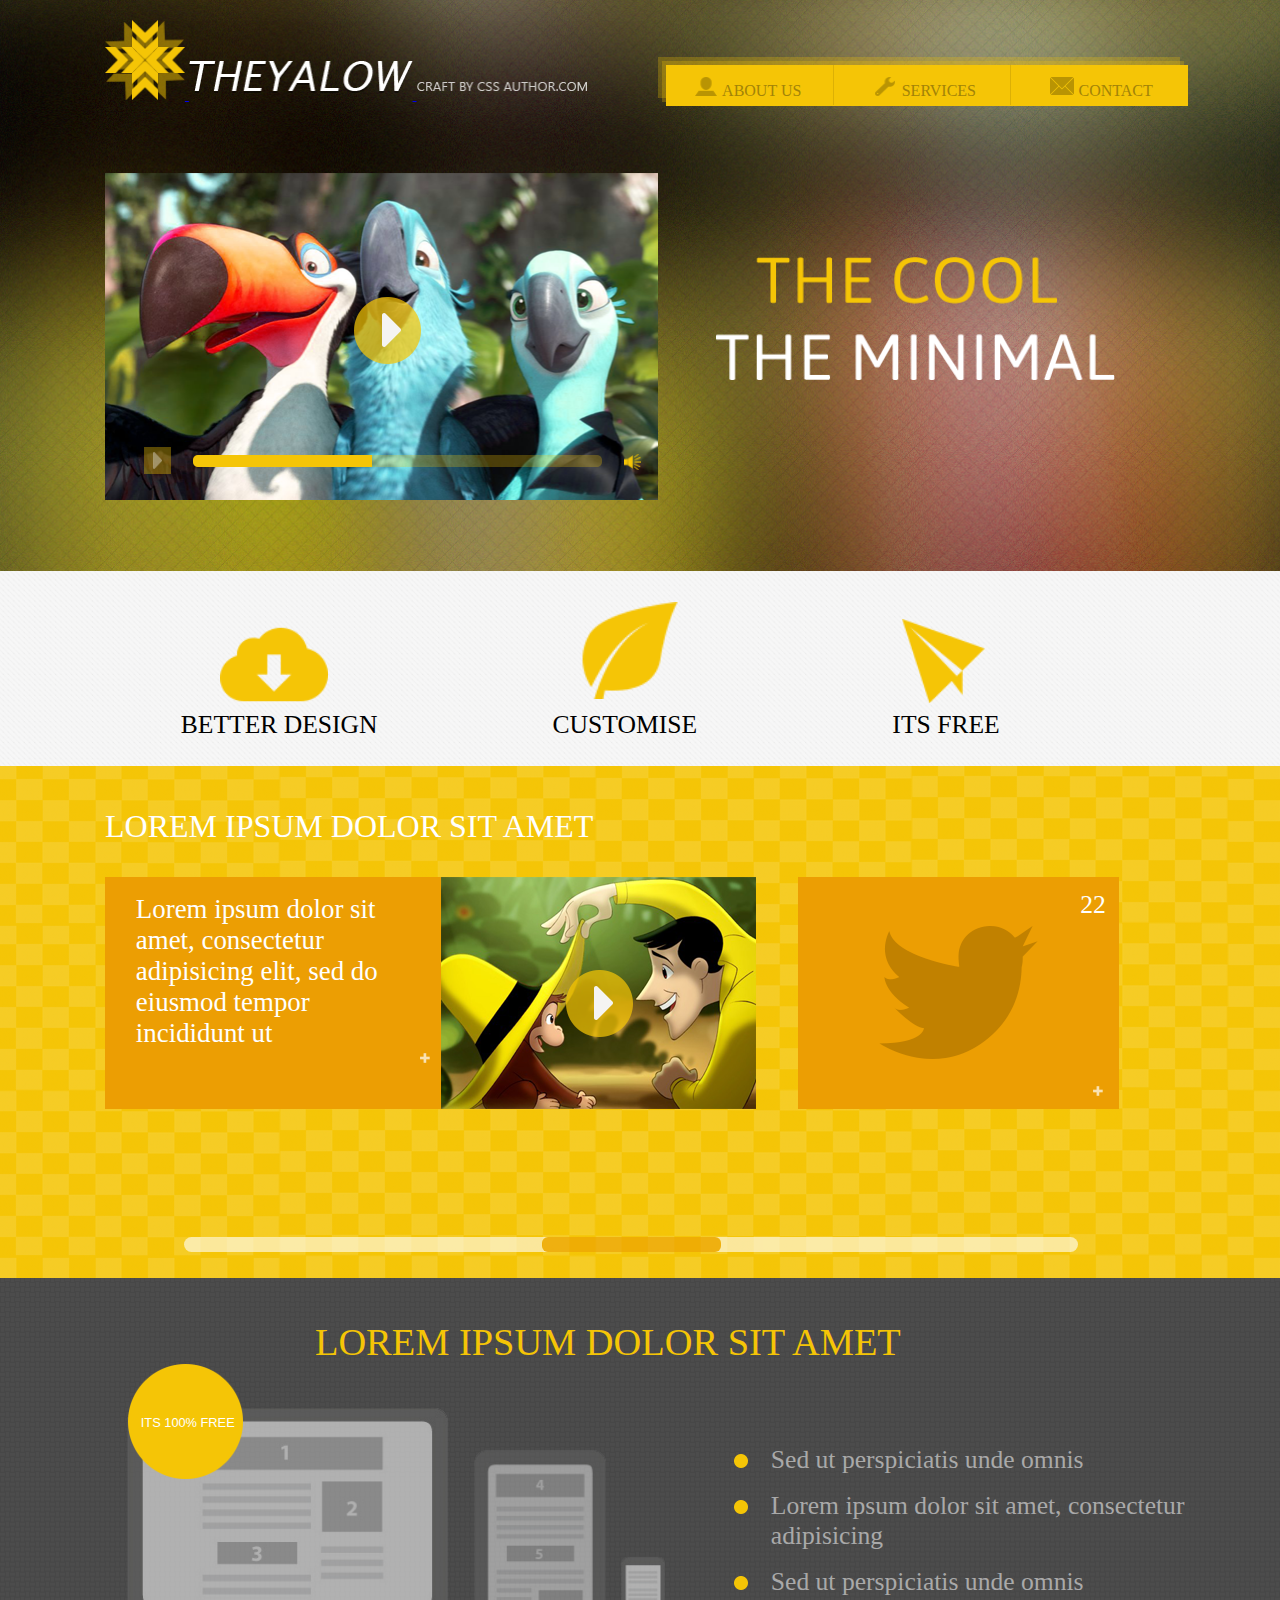
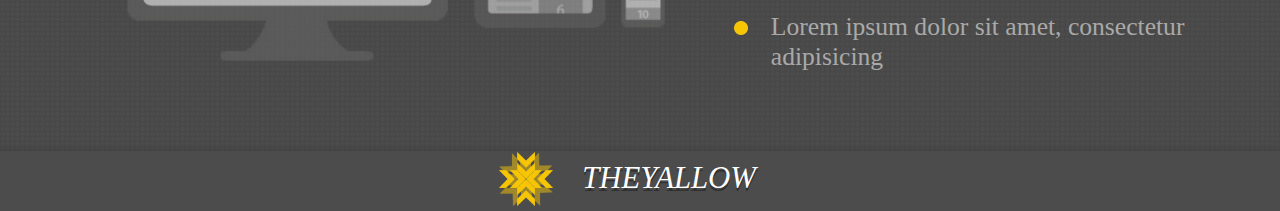
==== part2/index.html @ f29ff3ac "Add part 2" ====
<!DOCTYPE html>
<html>
<head>
    <meta name="viewport" content="width=device-width, initial-scale=1.0">
    <title>APP2</title>
    <link rel="stylesheet" type="text/css" href="css/layout/simplegrid.css">
    <link rel="stylesheet" type="text/css" href="css/style.css">
    <link rel="stylesheet" type="text/css" href="css/small_style.css">
</head>
<body>
<header>
    <div class="header grid grid-pad">
        <div class="logo col-1-2">
            <a href="index.html" id="logo">
                <img class="logo-image" src="images/desktop/banner+header/logo/Shape-8-copy-3.png"/>
                <img class="logo-text" src="images/desktop/banner+header/logo/TheYalow.png"/>
                <img class="logo-addition" src="images/desktop/banner+header/logo/Craft-By-Css-author.png"/>
            </a>
        </div>
        <div class="menu col-1-2">
            <ul class="menu-nav">
                <li  class="menu-li-item">
                    <a href="#" class="menu-item">
                        <img class="menu-item-image" src="images/desktop/banner+header/main_nav/Shape-5.png"/>
                        <span>ABOUT US</span>
                    </a>
                </li>
                <li><img class="menu-separator" src="images/desktop/banner+header/main_nav/Layer-9.png"/></li>
                <li  class="menu-li-item">
                    <a href="#" class="menu-item">
                        <img class="menu-item-image" src="images/desktop/banner+header/main_nav/Shape-6.png"/>
                        <span>SERVICES</span>
                    </a>
                </li>
                <li><img class="menu-separator" src="images/desktop/banner+header/main_nav/Layer-9.png"/></li>
                <li  class="menu-li-item">
                    <a href="#" class="menu-item">
                        <img class="menu-item-image" src="images/desktop/banner+header/main_nav/Shape-7.png"/>
                        <span>CONTACT</span>
                    </a>
                </li>
            </ul>
        </div>
    </div>
    <div class="banner grid grid-pad">
        <div class="player col-1-2">
            <a href="#" class="center-play-button">
                <img class="center-play-button-image" src="images/desktop/banner+header/player/Shape-10.png"/>
            </a>
            <a href="#" class="bottom-play-button">
                <img class="bottom-play-button-image" src="images/desktop/banner+header/player/Shape-8.png"/>
            </a>
            <img class="play-progress" src="images/desktop/banner+header/player/Rounded-Rectangle-1.png">
            <img class="player-volume" src="images/desktop/banner+header/player/Shape-9.png"/>
        </div>
        <div class="col-1-2">
            <img class="banner-text" src="images/desktop/banner+header/The-cool--The-minimal.png"/>
        </div>
    </div>
</header>
<div class="icon-area">
    <div class="grid grid-pad">
        <div class="col-1-3">
            <img class="icon-area-image-design" src="images/mobile/mid_bar/Shape-2.png"/>
            <p class="icon-area-text-design">BETTER DESIGN</p>
        </div>
        <div class="col-1-3">
            <img class="icon-area-image-customize" src="images/mobile/mid_bar/Shape-3.png"/>
            <p class="icon-area-text-customize">CUSTOMISE</p>
        </div>
        <div class="col-1-3">
            <img class="icon-area-image-free" src="images/mobile/mid_bar/Shape-4.png"/>
            <p class="icon-area-text-free">ITS FREE</p>
        </div>
    </div>
</div>
<div class="section1">
    <div class="grid grid-pad">
        <p class="section1-title">LOREM IPSUM DOLOR SIT AMET</p>
        <div class="block">
            <p>Lorem ipsum dolor sit amet, consectetur adipisicing elit, sed do eiusmod tempor incididunt ut</p>
            <img class="block-plus" src="images/mobile/sec1/block_1/Shape-11.png">
        </div>
        <div class="small-player">
            <a href="#" class="block-play-button">
                <img align="middle" class="center-play-button-image" src="images/desktop/banner+header/player/Shape-10.png"/>
            </a>
        </div>
        <div class="twitter">
            <div class="tweets">
                <ul class="tweets-bubble">
                    <li class="tweet-1">
                        <p>Daily Mobile UI Design Inspiration #1 via @cssauthor</p>
                    </li>
                    <li class="tweet-2">
                        <p>Daily Mobile UI Design Inspiration #1 via @cssauthor</p>
                    </li>
                    <li class="tweet-3">
                        <p>Daily Mobile UI Design Inspiration #1 via @cssauthor</p>
                    </li>
                </ul>
                <div class="tweets-textfield">
                    <div class='tweet-input'><input type='text'/></div>
                    <div class='tweet-button'><button>Tweet</button></div>
                </div>
            </div>
            <div class="tweet-number">22</div>
            <div class="twitter-plus"><img class="block-plus" src="images/mobile/sec1/block_1/Shape-11.png"></div>
        </div>
        <div class="section1-slide">
            <input type="range" value="50">
        </div>
    </div>
</div>
<div class="section2">
    <div class="grid grid-pad">
        <p class="section2-title">LOREM IPSUM DOLOR SIT AMET</p>
        <img class="itsfree-label" src="images/mobile/sec2/Ellipse-3.png">
        <p class="itsfree-label-text">ITS 100% FREE</p>
        <span class="section2-images">
            <img class="monitor" src="images/mobile/sec2/Layer-30.png">
            <img class="tablet" src="images/mobile/sec2/Layer-32.png">
            <img class="mobile" src="images/mobile/sec2/Layer-311.png">
        </span>
        <ul class="section2-list">
            <li>Sed ut perspiciatis unde omnis</li>
            <li>Lorem ipsum dolor sit amet, consectetur adipisicing </li>
            <li>Sed ut perspiciatis unde omnis</li>
            <li>Lorem ipsum dolor sit amet, consectetur adipisicing </li>
        </ul>
    </div>
    <hr>
</div>
<div class="footer">
    <img class="footer-logo-image" src="images/desktop/banner+header/logo/Shape-8-copy-3.png"/>
    <span class="footer-logo-text">THEYALLOW</span>
</div>
</body>
</html>
---- part2/css/layout/simplegrid.css ----
/*
  Simple Grid
  Project Page - http://thisisdallas.github.com/Simple-Grid/
  Author - Dallas Bass
  Site - http://dallasbass.com
*/


[class*='grid'],
[class*='col-'],
[class*='mobile-'],
.grid:after {
	-webkit-box-sizing: border-box;
	-moz-box-sizing: border-box;
	box-sizing: border-box;	
}

[class*='col-'] {
	float: left;
  	min-height: 1px;
	padding-right: 20px; /* column-space */
}

[class*='col-'] [class*='col-']:last-child {
	padding-right: 0;
}

.grid {
	width: 100%;
	max-width: 1140px;
	min-width: 748px; /* when using padded grid on ipad in portrait mode, width should be viewport-width - padding = (768 - 20) = 748. actually, it should be even smaller to allow for padding of grid containing element */
	margin: 0 auto;
	overflow: hidden;
}

.grid:after {
	content: "";
	display: table;
	clear: both;
}

.grid-pad {
	padding-top: 20px;
	padding-left: 35px; /* grid-space to left */
	padding-right: 0; /* grid-space to right: (grid-space-left - column-space) e.g. 20px-20px=0 */
}

.push-right {
	float: right;
}

/* Content Columns */

.col-1-1 {
	width: 100%;
}
.col-2-3, .col-8-12 {
	width: 66.66%;
}

.col-1-2, .col-6-12 {
	width: 50%;
}

.col-1-3, .col-4-12 {
	width: 33.33%;
}

.col-1-4, .col-3-12 {
	width: 25%;
}

.col-1-5 {
	width: 20%;
}

.col-1-6, .col-2-12 {
	width: 16.667%;
}

.col-1-7 {
	width: 14.28%;
}

.col-1-8 {
	width: 12.5%;
}

.col-1-9 {
	width: 11.1%;
}

.col-1-10 {
	width: 10%;
}

.col-1-11 {
	width: 9.09%;
}

.col-1-12 {
	width: 8.33%
}

/* Layout Columns */

.col-11-12 {
	width: 91.66%
}

.col-10-12 {
	width: 83.333%;
}

.col-9-12 {
	width: 75%;
}

.col-5-12 {
	width: 41.66%;
}

.col-7-12 {
	width: 58.33%
}

/* Pushing blocks */

.push-2-3, .push-8-12 {
	margin-left: 66.66%;
}

.push-1-2, .push-6-12 {
	margin-left: 50%;
}

.push-1-3, .push-4-12 {
	margin-left: 33.33%;
}

.push-1-4, .push-3-12 {
	margin-left: 25%;
}

.push-1-5 {
	margin-left: 20%;
}

.push-1-6, .push-2-12 {
	margin-left: 16.667%;
}

.push-1-7 {
	margin-left: 14.28%;
}

.push-1-8 {
	margin-left: 12.5%;
}

.push-1-9 {
	margin-left: 11.1%;
}

.push-1-10 {
	margin-left: 10%;
}

.push-1-11 {
	margin-left: 9.09%;
}

.push-1-12 {
	margin-left: 8.33%
}

@media handheld, only screen and (max-width: 767px) {
	.grid {
		width: 100%;
		min-width: 0;
		margin-left: 0;
		margin-right: 0;
		padding-left: 0; /* grid-space to left */
		padding-right: 0; /* grid-space to right: (grid-space-left - column-space) e.g. 20px-10px=10px */
	}

	.grid-pad {
		padding-top: 0;
	}

	[class*='col-'] [class*='col-'] {
		padding-right: 0;
	}

	/* Mobile Layout */

	[class*='mobile-col-'] {
		float: left;
		margin: 0 0 10px;
		padding-left: 0;
		padding-right: 10px; /* column-space */
		padding-bottom: 0;
	}

	.mobile-col-1-1 {
		width: 100%;
	}
	.mobile-col-2-3, .mobile-col-8-12 {
		width: 66.66%;
	}

	.mobile-col-1-2, .mobile-col-6-12 {
		width: 50%;
	}

	.mobile-col-1-3, .mobile-col-4-12 {
		width: 33.33%;
	}

	.mobile-col-1-4, .mobile-col-3-12 {
		width: 25%;
	}

	.mobile-col-1-5 {
		width: 20%;
	}

	.mobile-col-1-6, .mobile-col-2-12 {
		width: 16.667%;
	}

	.mobile-col-1-7 {
		width: 14.28%;
	}

	.mobile-col-1-8 {
		width: 12.5%;
	}

	.mobile-col-1-9 {
		width: 11.1%;
	}

	.mobile-col-1-10 {
		width: 10%;
	}

	.mobile-col-1-11 {
		width: 9.09%;
	}

	.mobile-col-1-12 {
		width: 8.33%
	}

	/* Layout Columns */

	.mobile-col-11-12 {
		width: 91.66%
	}

	.mobile-col-10-12 {
		width: 83.333%;
	}

	.mobile-col-9-12 {
		width: 75%;
	}

	.mobile-col-5-12 {
		width: 41.66%;
	}

	.mobile-col-7-12 {
		width: 58.33%
	}

	.hide-on-mobile {
		display: none !important;
		width: 0;
		height: 0;
	}
}
---- part2/css/style.css ----
html, body {
    margin: 0;
    padding: 0;
}

a {
    display:block;
}

header {
    width: 100%;
    height: auto;
    position: relative;
    background: url(../images/desktop/Layer-20.png) no-repeat;
    background-size: cover;
}

.logo-image {
    width: 15%;
    background: url(../images/desktop/banner+header/logo/Shape-8-copy-4.png) no-repeat;
    background-size: 100% auto;
}

.logo-text {
    width: 42%;
    margin-bottom: 7px;
}

.logo-addition {
    width: 32%;
    margin-bottom: 9px;
}

.menu-nav {
    width: 100%;
    height: inherit;
    list-style-type: none;
    margin: 0;
    padding: 0;
    overflow: hidden;
}

.menu-nav li {
    height: inherit;
    float: left;
}

.menu-nav {
    background-image: url(../images/desktop/banner+header/main_nav/Rectangle-2-copy.png), url(../images/desktop/banner+header/main_nav/Rectangle-2-copy-2.png), url(../images/desktop/banner+header/main_nav/Rectangle-2-copy-3.png);
    background-repeat: no-repeat, no-repeat, no-repeat;
    background-position: 8px 8px, 4px 4px,0 0;
    background-size: contain;
    background-size: 98% 41px;
    margin-top: 7%;
}

.menu-nav li a {
    display: block;
    color: #A28308;
    text-align: center;
    padding: 11% 0 0 0;
    text-decoration: none;
}

.menu-li-item {
    width: 33%;
}

.menu-item-image {
    width: 14%;
    padding-left: 5px;
}

.menu-separator {
    height: inherit;
    padding-top: 8px;
}

.player {
    width: 50%;
    height: 0;
    position: relative;
    padding-top: 32%;
    margin: 4% 0;
    background: url(../images/mobile/player/Layer-17.png) no-repeat;
}

.banner-text {
    width: 75%;
    padding: 24% 11%;
}


.center-play-button {
    position: absolute;
    top: 35%;
    left: 45%;
}

.center-play-button-image {
    display: block;
    background: url(../images/desktop/banner+header/player/Ellipse-2.png) no-repeat;
    background-size: auto;
    padding: 16px 21px 20px 28px;
}

.bottom-play-button {
    position: absolute;
    bottom: 14%;
    left: 7%;
}

.bottom-play-button-image {
    width: 35%;
    background: url(../images/desktop/banner+header/player/Layer-16.png) no-repeat;
    background-size: auto;
    padding: 5px 9px;
}

.play-progress {
    position: absolute;
    bottom: 10%;
    bottom: 17%;
    left: 16%;
    width: 74%;
    background:  url(../images/desktop/banner+header/player/Layer-14.png);
    background-repeat: no-repeat;
    background-size: contain;
}

.player-volume {
    position: absolute;
    bottom: 16%;
    right: 3%;
    width: 3%;
}

.icon-area {
    background: url(../images/desktop/icon_area/Layer-7.png);
    background-size: contain;
}

.icon-area-image-design {
    padding: 9% 33% 0;
    width: 31%;
}

.icon-area-image-customize {
    width: 36%;
    padding: 3% 27% 2%;
}

.icon-area-image-free {
    width: 31%;
    padding: 8% 14% 1%;
}

.icon-area p {
    text-align: center;
    font-size: 2vw;
    margin-top: 0;
    font-family: 'Segoe ui';
    font-weight: lighter;
}

.icon-area-text-customize {
    padding-right: 13%;
}

.icon-area-text-free {
    padding-right: 40%;
}

.section1 {
    background: url(../images/desktop/Layer-10-copy-3.png);
}

.section1-title {
    color: #fff;
    margin-top: 2%;
    font-size: 2.5vw;
}

.block {
    display: inline-block;
    height: 0;
    width: 31%;
    padding-bottom: 21%;
    background-color: #EC9E03;
    overflow: hidden;
}

.block p {
    margin: 0;
    padding: 5% 9% 0;
    color: #fff;
    font-size: 2.1vw;
    font-family: 'segoe ui';
    font-weight: lighter;
}

.block-plus {
    position: relative;
    left: 92%;
}

.small-player {
    display: inline-block;
    overflow: hidden;
    height: 0;
    width: 30%;
    padding-bottom: 21%;
    margin-left: 0.5%;
    margin-left: -1%;
    background: url(../images/mobile/sec1/player_sml/Layer-29.png) no-repeat;
}

.block-play-button {
    display: inline-block;
    position: relative;
    left: 38%;
    margin-top: 28%;
}

.twitter {
    display: inline-block;
    height: 0;
    width: 29%;
    padding-bottom: 21%;
    margin-left: 2%;
    background: url(../images/mobile/twitter/twitter.png) no-repeat;
    background-position: center center;
    background-color: #EC9E03;
    overflow: hidden;
}

.tweets {
    display: none;
}

.tweet-number {
    color: #fff;
    float: right;
    margin: 4%;
    font-size: 2vw;
}

.twitter-plus {
    margin-top: 64%;
}

.section1-slide {
    margin: 11% 0 2% 7%;
}

input[type=range] {
    -webkit-appearance: none;
    width: 87%;
    height: 15px;
    background: #fff;
    opacity: 0.6;
    border-radius: 12px;
}

input[type=range]:focus {
    outline: none; /* Removes the blue border. You should probably do some kind of focus styling for accessibility reasons though. */
}

input[type=range]::-webkit-slider-thumb {
    -webkit-appearance: none;
    height: 15px;
    width: 20%;
    background: #EC9E03;
    border-radius: 6px;
}

.section2 {
    width: 100%;
    background: url(../images/desktop/section2/Layer-32.png);
    height: 0;
    padding-bottom: 37%;
}

.section2-title {
    color: #F5C506;
    font-size: 3vw;
    margin: 2% 0 0 19%;
}

.itsfree-label {
    position: absolute;
    left: 10%;
    width: 9%;
}

.itsfree-label-text {
    font-size: 1vw;
    position: absolute;
    padding-top: 3%;
    left: 11%;
    color: #fff;
    font-family: sans-serif;
}

.monitor {
    padding: 4% 0 0 2%;
    width: 29%;
}

.tablet {
    padding: 0 0 3% 2%;
    width: 12%;
}

.mobile {
    width: 4%;
    padding: 0 0 3% 1%;
}

.section2-list {
    display: inline;
    padding: 4.5% 0 0% 7%;
    position: absolute;
    color: #A9A9A9;
    list-style-image: url(../images/desktop/section2/Ellipse-4.png);
}

.section2-list li{
    padding: 1.5% 3%;
    font-size: 2vw;
}

hr {
    height: 0;
    padding-bottom: 7%;
    border: 0;
    box-shadow: inset 0 -16px 12px -12px #000;
}

.footer {
    background: #4C4C4C;
    text-align: center;
    text-shadow: 0px 3px 0px #303030;
    height: 60px;
}

.footer * {
    margin: 10px;
}

.footer-logo-image {
    display: inline;
    width: 54px;
    position: relative;
    margin: 0;
    background: url(../images/desktop/banner+header/logo/Shape-8-copy-4.png) no-repeat;
    background-size: 100% auto;
}

.footer-logo-text {
    font-size: 2.4vw;
    width: 204px;
    display: inline-block;
    overflow: hidden;
    font-family: 'Lucida Sans';
    font-style: italic;
    color: #fff;
}
---- part2/css/small_style.css ----
@media screen and (max-width: 767px) {
    .header {
        height: 62px;
    }

    header {
        background: none;
    }

    header div {
        height: inherit;
    }
    .logo {
        width: 29%;
        display: inline-block;
        background: url(../images/mobile/menu/Layer-26.png) no-repeat;
        background-size: cover;
    }

    .logo-image {
        width: 22%;
        margin: 10px;
        background: url(../images/desktop/banner+header/logo/Shape-8-copy-4.png) no-repeat;
        background-size: 100% auto;
    }

    .menu {
        position: absolute;
        width: 71%;
        display: inline-block;
        background: url(../images/mobile/menu/Rectangle-2-copy.png);
        background-size: cover;
    }

    .menu-nav {
        background: none;
        margin: 0;
    }

    .menu-item-image {
        width: 20%;
    }

    .menu-separator {
        height: inherit;
        padding-top: 0;
    }

    .logo a {
        display: inline-block;
    }

    .logo-addition {
        display: none;
    }

    .logo-text {
        width: 59%;
        margin-left: -6px;
        padding-bottom: 15px;
    }

    .player {
        margin: 0;
        width: 100%;
        padding-top: 52%;
        background: url(../images/mobile/player/Layer-17.png) no-repeat;
        background-size: 100% auto;
    }

    .center-play-button {
        top: 40%;
        left: 46%;
    }

    .banner-text {
        display: none;
    }

    .bottom-play-button {
        bottom: 7%;
        left: 13%;
    }

    .play-progress {
        bottom: 10%;
        left: 21%;
        width: 63%;
        height: 4%;
    }

    .player-volume {
        bottom: 10%;
        right: 9%;
        width: 2.5%;
    }

    .menu-li-item span {
        color: #9B7D08;
        font-size: 3vw;
    }

    .menu-li-item {
        width: 32%;
    }

    .icon-area {
        position: relative;
        margin-top: -16px;
        background: url(../images/mobile/mid_bar/Layer-27-copy.png), url(../images/mobile/mid_bar/Layer-27.png);
        background-repeat: no-repeat, no-repeat;
        background-position: 0 5px,0 0;
        background-size: 100% 97%;
    }

    .icon-area img {
        width: 47%;
        height: auto;
        padding: 32px 0 0 0;
        display: block;
        margin: auto;
    }
    .icon-area p {
        margin-top: 14px;
        font-size: 3.5vw;
        padding-right: 0;
    }

    .section1 {
        margin-top: 16px;
        background: none;
    }

    .section1-title {
        display: none;
    }

    .block {
        width: 47%;
        padding-bottom: 36%;
        margin-left: 8px;
    }

    .block p {
        margin: 0;
        padding: 22px 22px 0 22px;
        color: #fff;
        font-size: 4vw;
    }

    .small-player {
        float: right;
        width: 48%;
        padding-bottom: 36%;
        margin-right: 8px;
        background-size: auto 100%;
    }

    .twitter {
        height: 0;
        width: 100%;
        margin: 10px 0 0 0;
        padding-bottom: 36.5%;
        background: url(../images/mobile/twitter/twitter.png), url(../images/mobile/twitter/Layer-22-copy-3.png);
        background-repeat: no-repeat, repeat;
        background-position: center center, left top;
    }

    .tweets {
        display: initial;
        width: 50%;
        float: right;
    }

    .twitter-plus {
        display: none;
    }

    .tweet-number {
        display: none;
    }

    .section1-slide {
        display: none;
    }

    .tweets-bubble {
        list-style:none;
        padding-left:0;
        padding-right: 10%;
        margin-top: 7%;
    }

    .tweets-bubble p {
        font-family: Arial;
        font-size: 2.0vw;
        color: #8F8E8E;
        padding: 5px 15px 12px 34px;
    }

    .tweets-bubble li {
        background: url(../images/mobile/twitter/twit_bubble/Rounded-Rectangle-2.png) no-repeat;
        background-size: 100% auto;
        margin: 0 0 -4px 0;
    }

    .tweet-2 {
        opacity: 0.8;
    }

    .tweet-3 {
        opacity: 0.6;
    }

    .tweets-textfield {
        height: 31px;
        padding: 0 10% 0% 5%;
        display: table;
    }

    .tweet-input {
        display: table-cell;
        width: 100%;
    }

    .tweet-button {
        display: table-cell;
    }


    .tweet-input input {
        width: 100%;
        height: 100%;
        background-color: #fff;
        border-radius: 10px 0 0 10px;
        border: 1px solid #D0A806;
        border-right: none;
        box-shadow: inset 1px 4px 12px -6px;
    }

    .tweet-button button {
        background: #E8A624;
        color: #fff;
        border-radius: 0 10px 10px 0;
        border: 1px solid #D0A806;
        border-left: none;
        height: 31px;
    }

    .section2 {
        height: 0;
        padding-bottom: 74%;
        margin-top: -1%;
        background: url(../images/mobile/sec2/Layer-33.png);
    }

    .section2-title {
        margin: 0;
        font-size: 6vw;
        text-align: center;
        color: #F5C506;
        padding-top: 5%;
    }

    .itsfree-label {
        left: 4%;
        width: 18%;
        padding-top: 7%;
    }

    .itsfree-label-text {
        font-size: 2.2vw;
        padding-top: 12%;
        left: 5%;
    }

    .monitor {
        padding: 13% 0 0 8%;
        width: 50%;
    }

    .tablet {
        padding: 6% 4%;
        width: 21%;
    }

    .mobile {
        width: 6%;
        padding: 0 0 6% 0;
    }

    .section2-list {
        display: none;
    }

    .footer {
        background: #4C4C4C;
        text-align: center;
        text-shadow: 0px 3px 0px #303030;
        height: 40px;
    }

    .footer * {
        margin: 10px;
    }

    .footer-logo-image {
        display: inline;
        width: 32px;
        position: relative;
        margin: 0;
        background: url(../images/desktop/banner+header/logo/Shape-8-copy-4.png) no-repeat;
        background-size: 100% auto;
    }

    .footer-logo-text {
        font-size: 16px;
        width: 100px;
        display: inline-block;
        overflow: hidden;
        font-family: 'Lucida Sans';
        font-style: italic;
        color: #fff;
    }
}
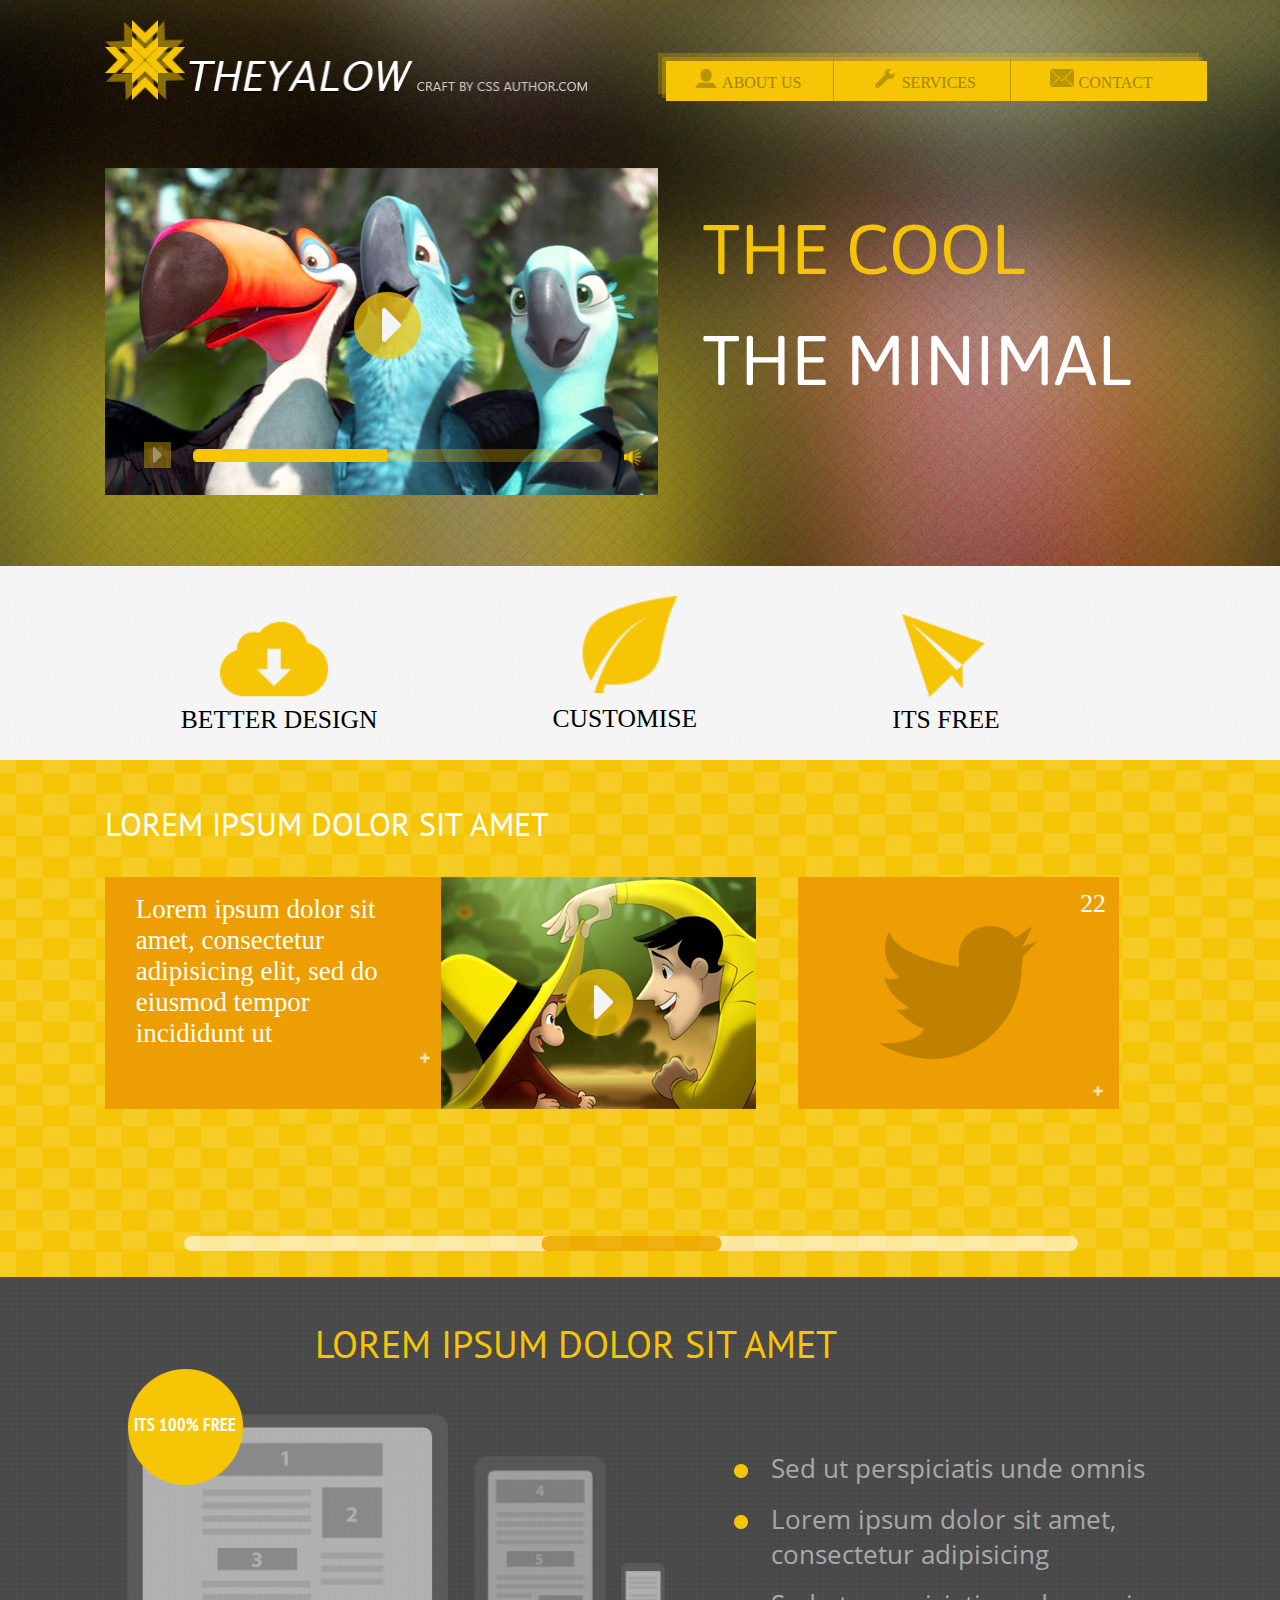
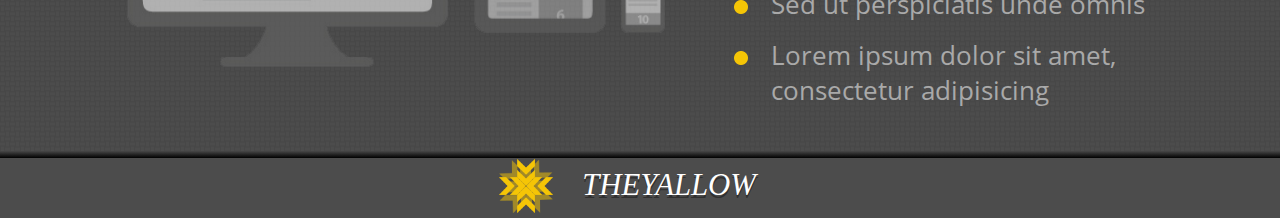
==== commit 37516ffb: "Change css to bem, add font families" ====
--- a/part2/index.html
+++ b/part2/index.html
@@ -3,137 +3,130 @@
 <head>
     <meta name="viewport" content="width=device-width, initial-scale=1.0">
     <title>APP2</title>
-    <link rel="stylesheet" type="text/css" href="css/layout/simplegrid.css">
-    <link rel="stylesheet" type="text/css" href="css/style.css">
-    <link rel="stylesheet" type="text/css" href="css/small_style.css">
+    <link rel="stylesheet" type="text/css" href="css/main.css">
 </head>
 <body>
 <header>
     <div class="header grid grid-pad">
-        <div class="logo col-1-2">
-            <a href="index.html" id="logo">
-                <img class="logo-image" src="images/desktop/banner+header/logo/Shape-8-copy-3.png"/>
-                <img class="logo-text" src="images/desktop/banner+header/logo/TheYalow.png"/>
-                <img class="logo-addition" src="images/desktop/banner+header/logo/Craft-By-Css-author.png"/>
+        <div class="col-1-2 logo">
+            <a href="index.html" class="logo__link">
+                <img class="logo__image" src="images/desktop/banner+header/logo/Shape-8-copy-3.png"/>
+                <img class="logo__text" src="images/desktop/banner+header/logo/TheYalow.png"/>
+                <img class="logo__addition" src="images/desktop/banner+header/logo/Craft-By-Css-author.png"/>
             </a>
         </div>
-        <div class="menu col-1-2">
-            <ul class="menu-nav">
-                <li  class="menu-li-item">
-                    <a href="#" class="menu-item">
-                        <img class="menu-item-image" src="images/desktop/banner+header/main_nav/Shape-5.png"/>
-                        <span>ABOUT US</span>
-                    </a>
-                </li>
-                <li><img class="menu-separator" src="images/desktop/banner+header/main_nav/Layer-9.png"/></li>
-                <li  class="menu-li-item">
-                    <a href="#" class="menu-item">
-                        <img class="menu-item-image" src="images/desktop/banner+header/main_nav/Shape-6.png"/>
-                        <span>SERVICES</span>
-                    </a>
-                </li>
-                <li><img class="menu-separator" src="images/desktop/banner+header/main_nav/Layer-9.png"/></li>
-                <li  class="menu-li-item">
-                    <a href="#" class="menu-item">
-                        <img class="menu-item-image" src="images/desktop/banner+header/main_nav/Shape-7.png"/>
-                        <span>CONTACT</span>
-                    </a>
-                </li>
-            </ul>
-        </div>
+        <ul class="col-1-2 menu">
+            <li class="menu__item">
+                <a href="#" class="menu__link">
+                    <img class="menu__link-image" src="images/desktop/banner+header/main_nav/Shape-5.png"/>
+                    <span class="menu__link-text">ABOUT US</span>
+                </a>
+            </li>
+            <li class="menu__item">
+                <a href="#" class="menu__link">
+                    <img class="menu__link-image" src="images/desktop/banner+header/main_nav/Shape-6.png"/>
+                    <span class="menu__link-text">SERVICES</span>
+                </a>
+            </li>
+            <li class="menu__item">
+                <a href="#" class="menu__link">
+                    <img class="menu__link-image" src="images/desktop/banner+header/main_nav/Shape-7.png"/>
+                    <span class="menu__link-text">CONTACT</span>
+                </a>
+            </li>
+        </ul>
     </div>
     <div class="banner grid grid-pad">
-        <div class="player col-1-2">
-            <a href="#" class="center-play-button">
-                <img class="center-play-button-image" src="images/desktop/banner+header/player/Shape-10.png"/>
+        <div class=" player col-1-2">
+            <a href="#" class="player__button-center">
+                <img class="circle-play-button player__button" src="images/desktop/banner+header/player/Shape-10.png"/>
             </a>
-            <a href="#" class="bottom-play-button">
-                <img class="bottom-play-button-image" src="images/desktop/banner+header/player/Shape-8.png"/>
+            <a href="#" class="player__button-bottom">
+                <img class="square-play-button player__button" src="images/desktop/banner+header/player/Shape-8.png"/>
             </a>
-            <img class="play-progress" src="images/desktop/banner+header/player/Rounded-Rectangle-1.png">
-            <img class="player-volume" src="images/desktop/banner+header/player/Shape-9.png"/>
+            <img class="player__progress" src="images/desktop/banner+header/player/Rounded-Rectangle-1.png">
+            <img class="player__volume" src="images/desktop/banner+header/player/Shape-9.png"/>
         </div>
-        <div class="col-1-2">
-            <img class="banner-text" src="images/desktop/banner+header/The-cool--The-minimal.png"/>
+        <div class="notice col-1-2">
+            <span class="notice__text"><p class="notice__text-orange">THE COOL</p> THE MINIMAL</span>
         </div>
     </div>
 </header>
 <div class="icon-area">
     <div class="grid grid-pad">
         <div class="col-1-3">
-            <img class="icon-area-image-design" src="images/mobile/mid_bar/Shape-2.png"/>
-            <p class="icon-area-text-design">BETTER DESIGN</p>
+            <img class="icon-area__image icon-area__image-design" src="images/mobile/mid_bar/Shape-2.png"/>
+            <p class="icon-area__text icon-area__text-design">BETTER DESIGN</p>
         </div>
         <div class="col-1-3">
-            <img class="icon-area-image-customize" src="images/mobile/mid_bar/Shape-3.png"/>
-            <p class="icon-area-text-customize">CUSTOMISE</p>
+            <img class="icon-area__image icon-area__image-customize" src="images/mobile/mid_bar/Shape-3.png"/>
+            <p class="icon-area__text icon-area__text-customize">CUSTOMISE</p>
         </div>
         <div class="col-1-3">
-            <img class="icon-area-image-free" src="images/mobile/mid_bar/Shape-4.png"/>
-            <p class="icon-area-text-free">ITS FREE</p>
+            <img class="icon-area__image icon-area__image-free" src="images/mobile/mid_bar/Shape-4.png"/>
+            <p class="icon-area__text icon-area__text-free">ITS FREE</p>
         </div>
     </div>
 </div>
-<div class="section1">
+<div class="twits-section">
     <div class="grid grid-pad">
-        <p class="section1-title">LOREM IPSUM DOLOR SIT AMET</p>
+        <p class="twits-section__title">LOREM IPSUM DOLOR SIT AMET</p>
         <div class="block">
-            <p>Lorem ipsum dolor sit amet, consectetur adipisicing elit, sed do eiusmod tempor incididunt ut</p>
-            <img class="block-plus" src="images/mobile/sec1/block_1/Shape-11.png">
+            <p class="block__text">Lorem ipsum dolor sit amet, consectetur adipisicing elit, sed do eiusmod tempor incididunt ut</p>
+            <img class="plus" src="images/mobile/sec1/block_1/Shape-11.png">
         </div>
         <div class="small-player">
-            <a href="#" class="block-play-button">
-                <img align="middle" class="center-play-button-image" src="images/desktop/banner+header/player/Shape-10.png"/>
+            <a href="#" class="small-player__play-button">
+                <img align="middle" class="circle-play-button" src="images/desktop/banner+header/player/Shape-10.png"/>
             </a>
         </div>
         <div class="twitter">
             <div class="tweets">
-                <ul class="tweets-bubble">
-                    <li class="tweet-1">
-                        <p>Daily Mobile UI Design Inspiration #1 via @cssauthor</p>
+                <ul class="tweets__bubble">
+                    <li class="tweets__item tweets__item-light">
+                        <p class="tweets__text">Daily Mobile UI Design Inspiration #1 via @cssauthor</p>
                     </li>
-                    <li class="tweet-2">
-                        <p>Daily Mobile UI Design Inspiration #1 via @cssauthor</p>
+                    <li class="tweets__item tweets__item-lighter">
+                        <p class="tweets__text">Daily Mobile UI Design Inspiration #1 via @cssauthor</p>
                     </li>
-                    <li class="tweet-3">
-                        <p>Daily Mobile UI Design Inspiration #1 via @cssauthor</p>
+                    <li class="tweets__item tweets__item-lightest">
+                        <p class="tweets__text">Daily Mobile UI Design Inspiration #1 via @cssauthor</p>
                     </li>
                 </ul>
-                <div class="tweets-textfield">
-                    <div class='tweet-input'><input type='text'/></div>
-                    <div class='tweet-button'><button>Tweet</button></div>
+                <div class="tweets__textfield">
+                    <div class='tweets__input'><input type='text'/></div>
+                    <div class='tweets__button'><button>Tweet</button></div>
                 </div>
             </div>
-            <div class="tweet-number">22</div>
-            <div class="twitter-plus"><img class="block-plus" src="images/mobile/sec1/block_1/Shape-11.png"></div>
+            <div class="twitter__number">22</div>
+            <div class="twitter__plus"><img class="plus" src="images/mobile/sec1/block_1/Shape-11.png"></div>
         </div>
-        <div class="section1-slide">
-            <input type="range" value="50">
+        <div class="twits-section__slide">
+          <input type="range" value="50">
         </div>
     </div>
 </div>
-<div class="section2">
+<div class="devices" id="devices_section">
     <div class="grid grid-pad">
-        <p class="section2-title">LOREM IPSUM DOLOR SIT AMET</p>
-        <img class="itsfree-label" src="images/mobile/sec2/Ellipse-3.png">
-        <p class="itsfree-label-text">ITS 100% FREE</p>
-        <span class="section2-images">
-            <img class="monitor" src="images/mobile/sec2/Layer-30.png">
-            <img class="tablet" src="images/mobile/sec2/Layer-32.png">
-            <img class="mobile" src="images/mobile/sec2/Layer-311.png">
+        <p class="devices__title">LOREM IPSUM DOLOR SIT AMET</p>
+        <img class="devices__itsfree-image" src="images/mobile/sec2/Ellipse-3.png">
+        <p class="devices__itsfree-text">ITS 100% FREE</p>
+        <span class="devices__images">
+            <img class="devices__images-monitor" src="images/mobile/sec2/Layer-30.png">
+            <img class="devices__images-tablet" src="images/mobile/sec2/Layer-32.png">
+            <img class="devices__images-mobile" src="images/mobile/sec2/Layer-311.png">
         </span>
-        <ul class="section2-list">
-            <li>Sed ut perspiciatis unde omnis</li>
-            <li>Lorem ipsum dolor sit amet, consectetur adipisicing </li>
-            <li>Sed ut perspiciatis unde omnis</li>
-            <li>Lorem ipsum dolor sit amet, consectetur adipisicing </li>
+        <ul class="list">
+          <li class="list-item">Sed ut perspiciatis unde omnis</li>
+          <li class="list-item">Lorem ipsum dolor sit amet, consectetur adipisicing </li>
+          <li class="list-item">Sed ut perspiciatis unde omnis</li>
+          <li class="list-item">Lorem ipsum dolor sit amet, consectetur adipisicing </li>
         </ul>
     </div>
-    <hr>
 </div>
 <div class="footer">
-    <img class="footer-logo-image" src="images/desktop/banner+header/logo/Shape-8-copy-3.png"/>
-    <span class="footer-logo-text">THEYALLOW</span>
+    <img class="footer__logo-image" src="images/desktop/banner+header/logo/Shape-8-copy-3.png"/>
+    <span class="footer__logo-text">THEYALLOW</span>
 </div>
 </body>
 </html>
--- a/part2/css/main.css
+++ b/part2/css/main.css
@@ -0,0 +1,19 @@
+@import "base/base.css";
+@import "blocks/block.css";
+@import "blocks/devices.css";
+@import "blocks/header_menu.css";
+@import "blocks/icon_area.css";
+@import "blocks/list.css";
+@import "blocks/logo.css";
+@import "blocks/notice.css";
+@import "blocks/player.css";
+@import "blocks/small_player.css";
+@import "blocks/tweets_section.css";
+@import "blocks/twitter.css";
+@import "layout/footer.css";
+@import "layout/header.css";
+@import "modules/buttons/play_button.css";
+@import "modules/buttons/plus.css";
+@import "modules/inputs/twitter_input.css";
+@import "modules/fonts/fonts.css";
+@import "layout/simplegrid.css";